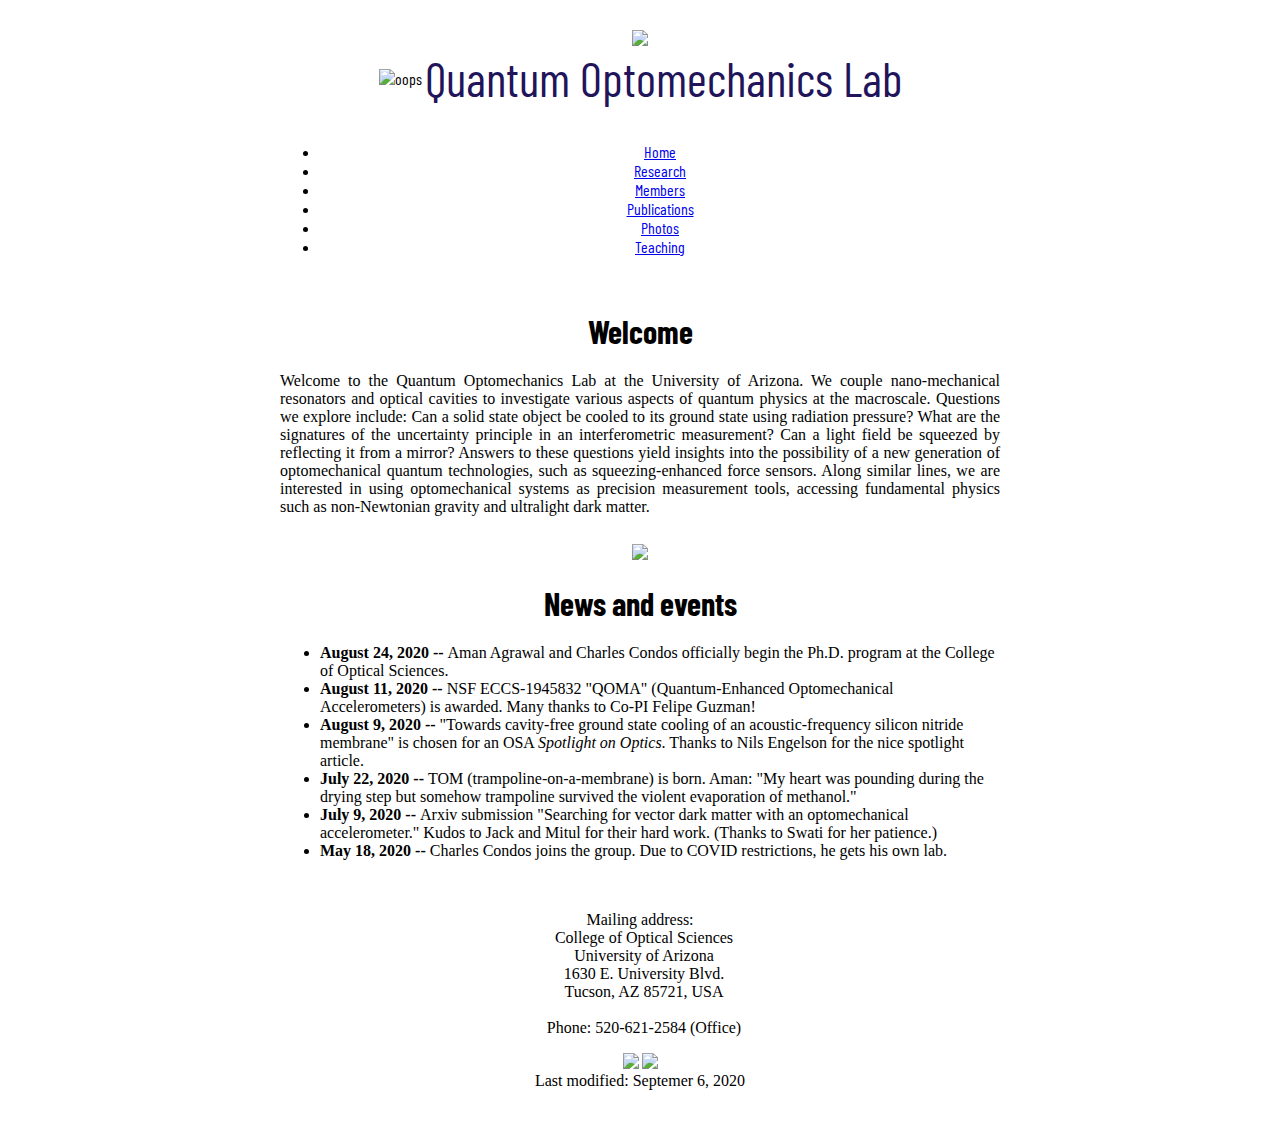
==== index.html @ 12d1bfc8 "Update index.html" ====
<!DOCTYPE html>
<html>
	<head>
		<meta charset="UTF-8">
		<meta name="Author" content="Dalziel Wilson">
		<meta name="google-site-verification" content="BGKd3ZaEyIpyi3OzIvz5R_eZD2DWXoTUtAKOeF7E24w" />
		<link rel='stylesheet' href='default.css'>
		<link href="https://fonts.googleapis.com/css2?family=Barlow+Condensed:wght@500&display=swap" rel="stylesheet">	
		<!-- <link href="https://fonts.googleapis.com/css2?family=Open+Sans&display=swap" rel="stylesheet"> -->
		<a href="https://www.optics.arizona.edu//" target="_blank"><IMG src="images/logo_OSC.png" height="30" border="0" ></a>
		<title>Quantum Optomechanics Lab</title>
	</head>

	<body style="text-align: center; width: 720px; margin: 30px auto 50px; font-family: Barlow Condensed">
	
		<header style="text-align: center;">
			<span style="display: inline-block;
				vertical-align: middle;
				line-height: normal;">
					<img src="https://kdus1060.com/wp-content/uploads/2017/01/University-of-Arizona-football.png" width = 110 alt="oops" />
			</span>
			<span style="display: inline-block;	
			vertical-align: middle;	
			line-height: normal; 
			font-size:300%; 
			color:rgb(33, 20, 90);
			margin-left: "0.2em">
			Quantum Optomechanics Lab
			<!--Wilson Lab - University of Arizona-->
			</span>
		</header>
		<br/>
	
		<div id="cssmenu">
			<!--enter your hyperlinks here-->
			<ul style="font-family: Barlow Condensed">
				<li><a href="index.html">Home</a></li>
				<!--li class="has-sub"><a href="#" onclick="return false;">Research</a-->
				<li><a href="research.html">Research</a></li>
				<li><a href="members.html">Members</a></li>
				<li><a href="publications.html">Publications</a></li>
				<li><a href="photos.html">Photos</a></li>
				<li><a href="teaching.html">Teaching</a></li>
			</ul>
			
	</div>
		<br/>
		<div>
			<h1>Welcome</h1>
			<!--<h1>Quantum Optomechanics Group</h1>-->
			<!--h4><i>College of Optical Sciences, University of Arizona</i><br/-->
		</div>
		<div style="text-align: justify; margin: auto auto -10px; font-family: 'Open Sans'; font-size:100%">
			Welcome to the Quantum Optomechanics Lab at the University of Arizona. We couple nano-mechanical resonators and optical cavities to investigate various aspects of quantum  physics at the macroscale. Questions we explore include: Can a solid state object be cooled to its ground state using radiation pressure?  What are the signatures of the uncertainty principle in an interferometric measurement?  Can a light field be squeezed by reflecting it from a mirror? Answers to these questions yield insights into the possibility of a new generation of optomechanical quantum technologies, such as squeezing-enhanced force sensors.  Along similar lines, we are interested in using  optomechanical systems as precision measurement tools, accessing fundamental physics such as non-Newtonian gravity and ultralight dark matter.
		</div>
		<br/><br/>
		<div class="slideshow-container">
			<div class="mySlides fade">
				<!--div class="numbertext">1 / 3</div-->
	  			<img src="images/img1.JPG" height="320">
	  			<!--div class="text">Caption Text</div-->
			</div>

			<div class="mySlides fade">
				<img src="images/img7.JPG" height="320">
			</div>
  			
			<div class="mySlides fade">
				<img src="images/img2.JPG" height="320">
			</div>
  
			<div class="mySlides fade">
	  			<img src="images/img3.JPG" height="320">
			</div>

			<div class="mySlides fade">
				<img src="images/img5.JPG" height="320">
		 	</div>

			<div class="mySlides fade">
				<img src="images/img4.JPG" height="320">
			</div>

			<div class="mySlides fade">
				<img src="images/img8.jpg" height="320">
			</div>

			<div class="mySlides fade">
				<img src="images/img10.jpg" height="320">
			</div>
			
		</div>
   		<div style="text-align:center">
			<span class="dot" onclick="currentSlide(1)"></span>
			<span class="dot" onclick="currentSlide(2)"></span>
			<span class="dot" onclick="currentSlide(3)"></span>
			<span class="dot" onclick="currentSlide(4)"></span>
			<span class="dot" onclick="currentSlide(5)"></span>
			<span class="dot" onclick="currentSlide(6)"></span>
			<span class="dot" onclick="currentSlide(7)"></span>
			<span class="dot" onclick="currentSlide(8)"></span>
		</div>

		<div style="text-align: center">
			<h1>News and events</h1>
			<ul style="text-align: left; font-family: 'Open Sans'; font-size:100%">
				<li><b>August 24, 2020 -- </b>Aman Agrawal and Charles Condos officially begin the Ph.D. program at the College of Optical Sciences.</li>
				<li><b>August 11, 2020 -- </b>NSF ECCS-1945832 "QOMA" (Quantum-Enhanced Optomechanical Accelerometers) is awarded.  Many thanks to Co-PI Felipe Guzman!
				<li><b>August 9, 2020 -- </b>"Towards cavity-free ground state cooling of an acoustic-frequency silicon nitride membrane" is chosen for an OSA <i>Spotlight on Optics</i>.  Thanks to Nils Engelson for the nice spotlight article. </li>
				<li><b>July 22, 2020 -- </b>TOM (trampoline-on-a-membrane) is born. Aman: "My heart was pounding during the drying step but somehow trampoline survived the violent evaporation of methanol." </li>
				<li><b>July 9, 2020 -- </b>Arxiv submission "Searching for vector dark matter with an optomechanical accelerometer." Kudos to Jack and Mitul for their hard work. (Thanks to Swati for her patience.) </li>
				<li><b>May 18, 2020 -- </b>Charles Condos joins the group.  Due to COVID restrictions, he gets his own lab.</li>
			</ul>
		</div>
		
		<script>
			var slideIndex = 1;
			showSlides(slideIndex);
			
			function plusSlides(n) {
			  showSlides(slideIndex += n);
			}
			
			function currentSlide(n) {
			  showSlides(slideIndex = n);
			}
			
			function showSlides(n) {
			  var i;
			  var slides = document.getElementsByClassName("mySlides");
			  var dots = document.getElementsByClassName("dot");
			  if (n > slides.length) {slideIndex = 1}    
			  if (n < 1) {slideIndex = slides.length}
			  for (i = 0; i < slides.length; i++) {
				  slides[i].style.display = "none";  
			  }
			  for (i = 0; i < dots.length; i++) {
				  dots[i].className = dots[i].className.replace(" active", "");
			  }
			  slides[slideIndex-1].style.display = "block";  
			  dots[slideIndex-1].className += " active";
			}
			</script>
	</br>
	<div style="text-align: center; font-family: 'Open Sans'; font-size:100%">
		<p>
			Mailing address:<br>
			&nbsp;&nbsp;College of Optical Sciences<br>
			&nbsp;&nbsp;University of Arizona<br>
			&nbsp;&nbsp;1630 E. University Blvd.<br>
			&nbsp;&nbsp;Tucson, AZ 85721, USA<br><br>
			&nbsp;&nbsp;Phone: 520-621-2584  (Office)
		</p>
	</div>
	
	</div>
	
	<div>
		<a href="https://www.arizona.edu/" target="_blank"><IMG src="images/logo_UA.png" height="100" border="0"></a>
		<a href="https://www.optics.arizona.edu//" target="_blank"><IMG src="images/logo_OSC.png" height="100" border="0" ></a>
	</div>
	
	</div>
	<div style="text-align: center; font-family: 'Open Sans'; font-size:100%">
		<div>
		Last modified: Septemer 6, 2020	</div>
	</div>

	</body>

</html>
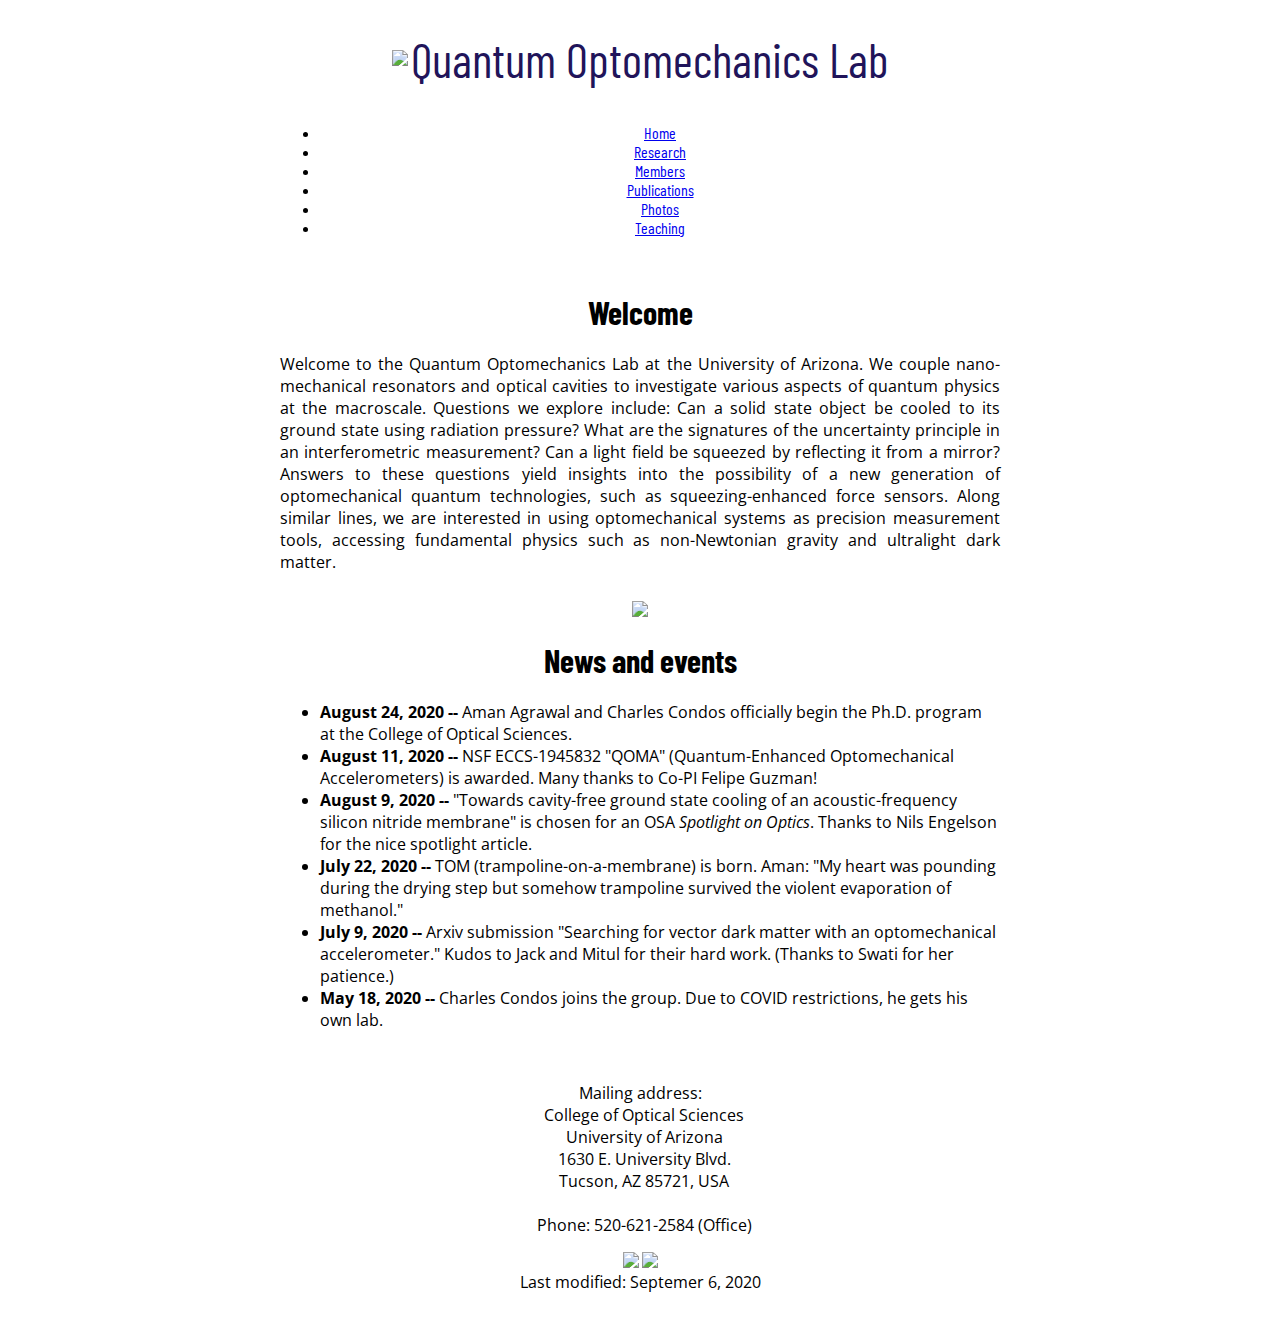
==== commit 90de3dba: "Update index.html" ====
--- a/index.html
+++ b/index.html
@@ -6,8 +6,7 @@
 		<meta name="google-site-verification" content="BGKd3ZaEyIpyi3OzIvz5R_eZD2DWXoTUtAKOeF7E24w" />
 		<link rel='stylesheet' href='default.css'>
 		<link href="https://fonts.googleapis.com/css2?family=Barlow+Condensed:wght@500&display=swap" rel="stylesheet">	
-		<!-- <link href="https://fonts.googleapis.com/css2?family=Open+Sans&display=swap" rel="stylesheet"> -->
-		<a href="https://www.optics.arizona.edu//" target="_blank"><IMG src="images/logo_OSC.png" height="30" border="0" ></a>
+		<link href="https://fonts.googleapis.com/css2?family=Open+Sans&display=swap" rel="stylesheet">
 		<title>Quantum Optomechanics Lab</title>
 	</head>
 
@@ -17,7 +16,7 @@
 			<span style="display: inline-block;
 				vertical-align: middle;
 				line-height: normal;">
-					<img src="https://kdus1060.com/wp-content/uploads/2017/01/University-of-Arizona-football.png" width = 110 alt="oops" />
+					<a href="https://www.optics.arizona.edu//" target="_blank"><IMG src="images/logo_OSC.png" height="30" border="0" ></a>
 			</span>
 			<span style="display: inline-block;	
 			vertical-align: middle;	
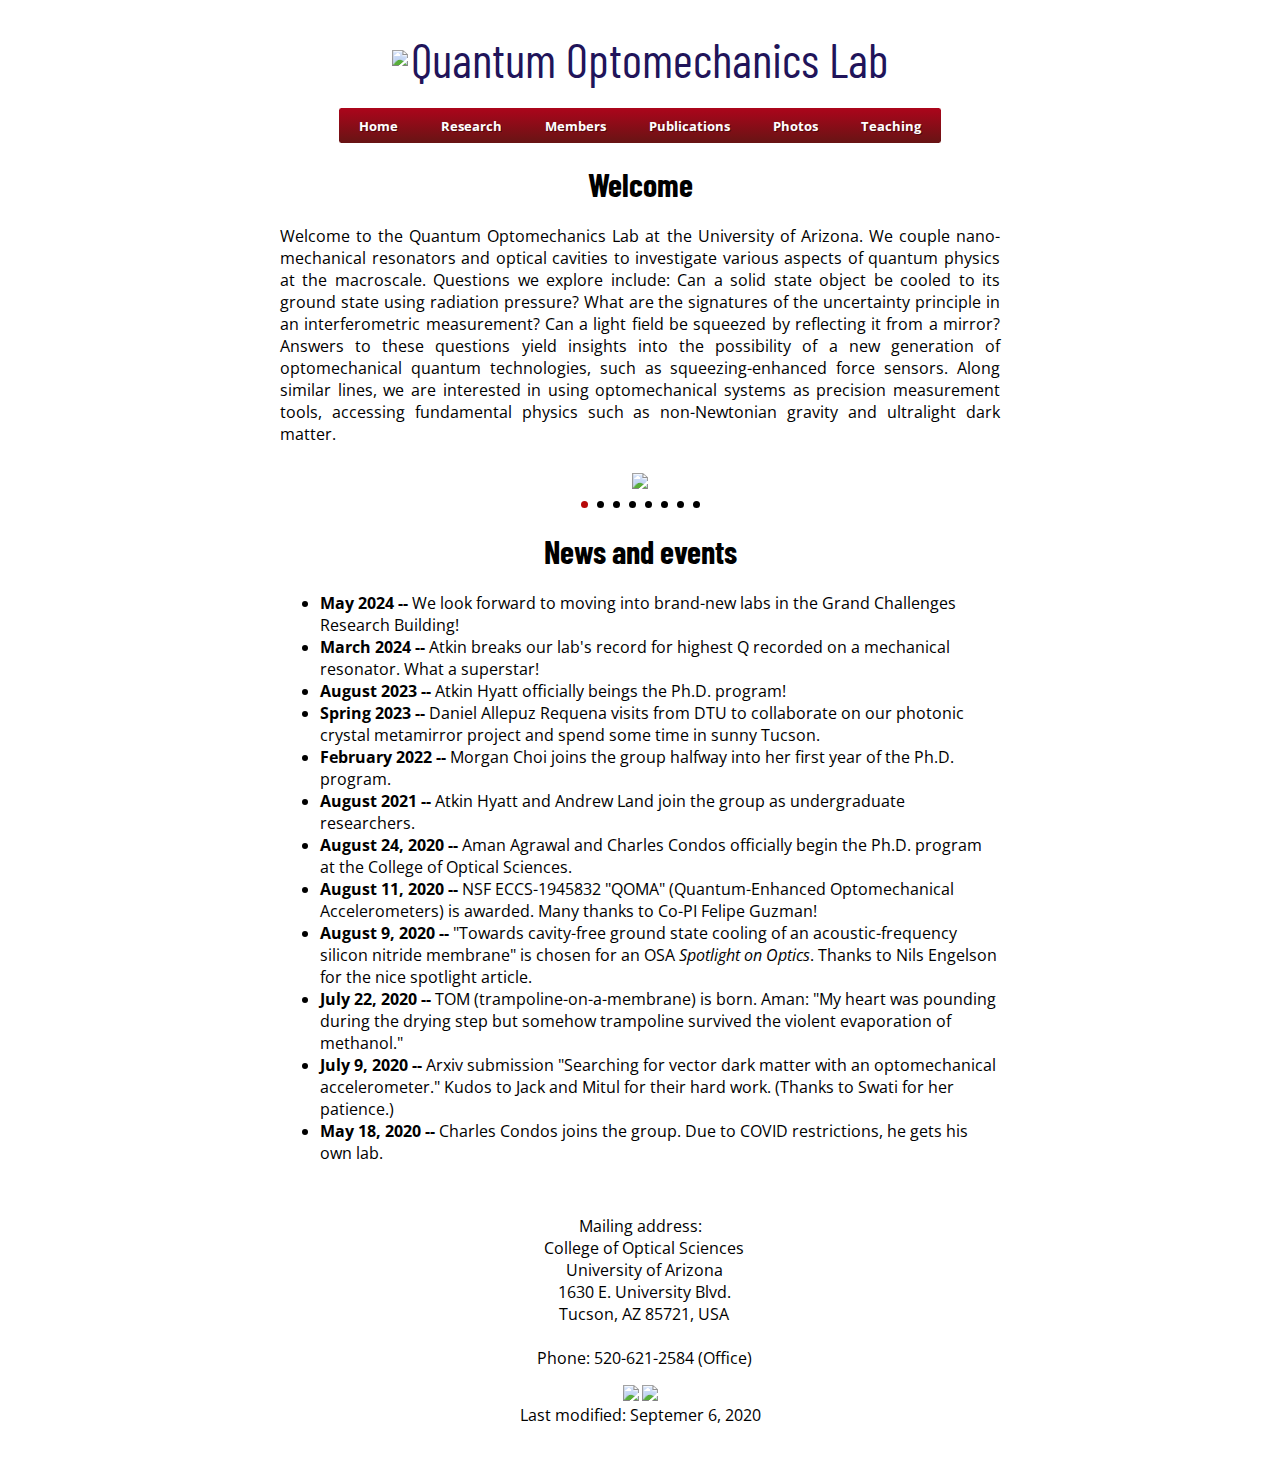
==== commit 0870f61a: "Update index.html" ====
--- a/index.html
+++ b/index.html
@@ -7,7 +7,7 @@
 		<link rel='stylesheet' href='default.css'>
 		<link href="https://fonts.googleapis.com/css2?family=Barlow+Condensed:wght@500&display=swap" rel="stylesheet">	
 		<link href="https://fonts.googleapis.com/css2?family=Open+Sans&display=swap" rel="stylesheet">
-		<title>Quantum Optomechanics Lab</title>
+		<title> Quantum Optomechanics Lab</title>
 	</head>
 
 	<body style="text-align: center; width: 720px; margin: 30px auto 50px; font-family: Barlow Condensed">
@@ -81,11 +81,11 @@
 			</div>
 
 			<div class="mySlides fade">
-				<img src="images/img8.jpg" height="320">
+				<img src="images/img8.JPG" height="320">
 			</div>
 
 			<div class="mySlides fade">
-				<img src="images/img10.jpg" height="320">
+				<img src="images/img10.JPG" height="320">
 			</div>
 			
 		</div>
@@ -103,6 +103,12 @@
 		<div style="text-align: center">
 			<h1>News and events</h1>
 			<ul style="text-align: left; font-family: 'Open Sans'; font-size:100%">
+				<li><b>May 2024 -- </b> We look forward to moving into brand-new labs in the Grand Challenges Research Building! </li>
+				<li><b>March 2024 -- </b> Atkin breaks our lab's record for highest Q recorded on a mechanical resonator. What a superstar! </li>				
+				<li><b>August 2023 -- </b> Atkin Hyatt officially beings the Ph.D. program! </li>
+				<li><b>Spring 2023 -- </b> Daniel Allepuz Requena visits from DTU to collaborate on our photonic crystal metamirror project and spend some time in sunny Tucson. </li>				
+				<li><b>February 2022 -- </b> Morgan Choi joins the group halfway into her first year of the Ph.D. program. </li>
+				<li><b>August 2021 -- </b> Atkin Hyatt and Andrew Land join the group as undergraduate researchers. </li>				
 				<li><b>August 24, 2020 -- </b>Aman Agrawal and Charles Condos officially begin the Ph.D. program at the College of Optical Sciences.</li>
 				<li><b>August 11, 2020 -- </b>NSF ECCS-1945832 "QOMA" (Quantum-Enhanced Optomechanical Accelerometers) is awarded.  Many thanks to Co-PI Felipe Guzman!
 				<li><b>August 9, 2020 -- </b>"Towards cavity-free ground state cooling of an acoustic-frequency silicon nitride membrane" is chosen for an OSA <i>Spotlight on Optics</i>.  Thanks to Nils Engelson for the nice spotlight article. </li>
--- a/default.css
+++ b/default.css
@@ -0,0 +1,264 @@
+/* ***********************************
+/* CSS MENU STYLES
+/* *********************************** */
+
+
+#cssmenu,
+#cssmenu ul,
+#cssmenu li,
+#cssmenu a {
+  border: none;
+  line-height: 1;
+  margin: 0;
+  padding: 0;
+}
+#cssmenu {
+  height: 37px;
+  display: block;
+  border: 1px solid;
+  border-radius: 3.5px;
+  width: auto;
+  border-color: #ffffff;
+  margin: 0;
+  padding: 0;
+  display: inline-block;
+}
+#cssmenu > ul {
+  list-style: inside none;
+  margin: 0;
+  padding: 0;
+}
+#cssmenu > ul > li {
+  list-style: inside none;
+  float: none;
+  display: inline-block;
+  position: relative;
+  margin: 0;
+  padding: 0;
+}
+#cssmenu.align-center > ul {
+  text-align: center;
+}
+#cssmenu.align-center > ul > li {
+  float: none;
+  margin-left: -3px;
+}
+#cssmenu.align-center ul ul {
+  text-align: left;
+}
+#cssmenu.align-center > ul > li:first-child > a {
+  border-radius: 0;
+}
+#cssmenu > ul > li > a {
+  outline: none;
+  display: block;
+  position: relative;
+  text-align: center;
+  text-decoration: none;
+  text-shadow: 1px 1px 0 rgba(0, 0, 0, 0.4);
+  font-weight: 700;
+  font-size: 13px;
+  font-family: Open Sans, sans-serif;
+  border-right: 0.0px solid #ffffff;
+  /*border-right: 1px solid #ffffff;*/
+  color: #ffffff;
+  padding: 12px 20px;
+}
+#cssmenu > ul > li:first-child > a {
+  border-radius: 5px 0 0 5px;
+}
+#cssmenu > ul > li > a:not(:last-child):after {
+  content: "";
+  position: absolute;
+  border-right: 1px solid;
+  top: -1px;
+  bottom: -1px;
+  right: -2px;
+  z-index: 99;
+  border-color: #ffffff;
+}
+#cssmenu ul li.has-sub:hover > a:after {
+  top: 0;
+  bottom: 0;
+}
+#cssmenu > ul > li.has-sub > a:before {
+  content: "";
+  position: absolute;
+  top: 18px;
+  right: 6px;
+  border: 5px solid transparent;
+  border-top: 5px solid #ffffff;
+}
+#cssmenu > ul > li.has-sub:hover > a:before {
+  top: 19px;
+}
+#cssmenu > ul > li.has-sub:hover > a {
+  padding-bottom: 14px;
+  z-index: 999;
+  border-color: #3f3f3f;
+}
+#cssmenu ul li.has-sub:hover > ul,
+#cssmenu ul li.has-sub:hover > div {
+  display: block;
+}
+#cssmenu > ul > li.has-sub > a:hover,
+#cssmenu > ul > li.has-sub:hover > a {
+  background: #3f3f3f;
+  border-color: #3f3f3f;
+}
+#cssmenu ul li > ul,
+#cssmenu ul li > div {
+  display: none;
+  width: auto;
+  position: absolute;
+  top: 38px;
+  background: #3f3f3f;
+  border-radius: 0 0 5px 5px;
+  z-index: 999;
+  padding: 10px 0;
+}
+#cssmenu ul li > ul {
+  width: 200px;
+}
+#cssmenu ul ul ul {
+  position: absolute;
+}
+#cssmenu ul ul li:hover > ul {
+  left: 100%;
+  top: -10px;
+  border-radius: 5px;
+}
+#cssmenu ul li > ul li {
+  display: block;
+  list-style: inside none;
+  position: relative;
+  margin: 0;
+  padding: 0;
+}
+#cssmenu ul li > ul li a {
+  outline: none;
+  display: block;
+  position: relative;
+  font: 10pt 'Open Sans', sans-serif;
+  color: #ffffff;
+	text-align: left;
+  text-decoration: none;
+  text-shadow: 1px 1px 0 rgba(0, 0, 0, 0.5);
+  margin: 0;
+  padding: 8px 20px;
+}
+#cssmenu,
+#cssmenu ul ul > li:hover > a,
+#cssmenu ul ul li a:hover {
+  background: #ac051b;
+  background: -moz-linear-gradient(top, #ac051b 0%, rgb(103, 20, 20) 100%);
+  background: -webkit-gradient(linear, left top, left bottom, color-stop(0%, #ac051b), color-stop(100%, rgb(103, 20, 20)));
+  background: -webkit-linear-gradient(top, #ac051b 0%, rgb(103, 20, 20) 100%);
+  background: -o-linear-gradient(top, #ac051b 0%, rgb(103, 20, 20) 100%);
+  background: -ms-linear-gradient(top, #ac051b 0%, rgb(103, 20, 20) 100%);
+  background: linear-gradient(top, #ac051b 0%, rgb(103, 20, 20) 100%);
+}
+#cssmenu > ul > li > a:hover {
+  background: #080808;
+  color: #ffffff;
+}
+#cssmenu ul ul a:hover {
+  color: #ffffff;
+}
+#cssmenu > ul > li.has-sub > a:hover:before {
+  border-top: 5px solid #ffffff;
+}
+
+/* Slideshow container */
+
+* {box-sizing:border-box}
+
+.slideshow-container {
+  max-width: 1000px;
+  position: relative;
+  margin: auto;
+}
+
+/* Hide the images by default */
+.mySlides {
+  display: none;
+}
+  
+  /* Caption text */
+  /*.text {
+    color: #f2f2f2;
+    font-size: 15px;
+    padding: 8px 12px;
+    position: absolute;
+    bottom: 30px;
+    width: 100%;
+    text-align: center;
+  }*/
+    
+  /* The dots/bullets/indicators */
+  .dot {
+    cursor: pointer;
+    height: 7px;
+    width: 7px;
+    margin: 0 3px;
+    background-color: black;
+    border-radius: 50%;
+    display: inline-block;
+    transition: background-color 0.6s ease;
+  }
+  
+  .active, .dot:hover {
+    background-color: rgb(182, 8, 8);
+  }
+  
+  /* Fading animation */
+  .fade {
+    -webkit-animation-name: fade;
+    -webkit-animation-duration: 1.5s;
+    animation-name: fade;
+    animation-duration: 1.5s;
+  }
+  
+  @-webkit-keyframes fade {
+    from {opacity: .4}
+    to {opacity: 1}
+  }
+  
+  @keyframes fade {
+    from {opacity: .4}
+    to {opacity: 1}
+  }
+
+  .grid-1 {
+    justify-content: center;
+    display: grid;
+    grid-template-columns: 160px 160px 160px 160px 160px;
+    grid-template-rows: auto auto auto;
+    grid-gap: 10px;
+  }
+
+  .grid-2 {
+    justify-content: center;
+    display: grid;
+    grid-template-columns: 160px 160px 160px 160px;
+    grid-template-rows: auto auto auto;
+    grid-gap: 10px;
+  }
+
+  .grid-3 {
+    justify-content: center;
+    display: grid;
+    grid-template-columns: 160px 160px 160px;
+    grid-template-rows: auto auto auto;
+    grid-gap: 10px;
+  }
+  
+  
+div.icon{
+  float: left; align: right
+}
+
+div.project-description{
+  font-size:1em;
+  text-align: justify;
+}
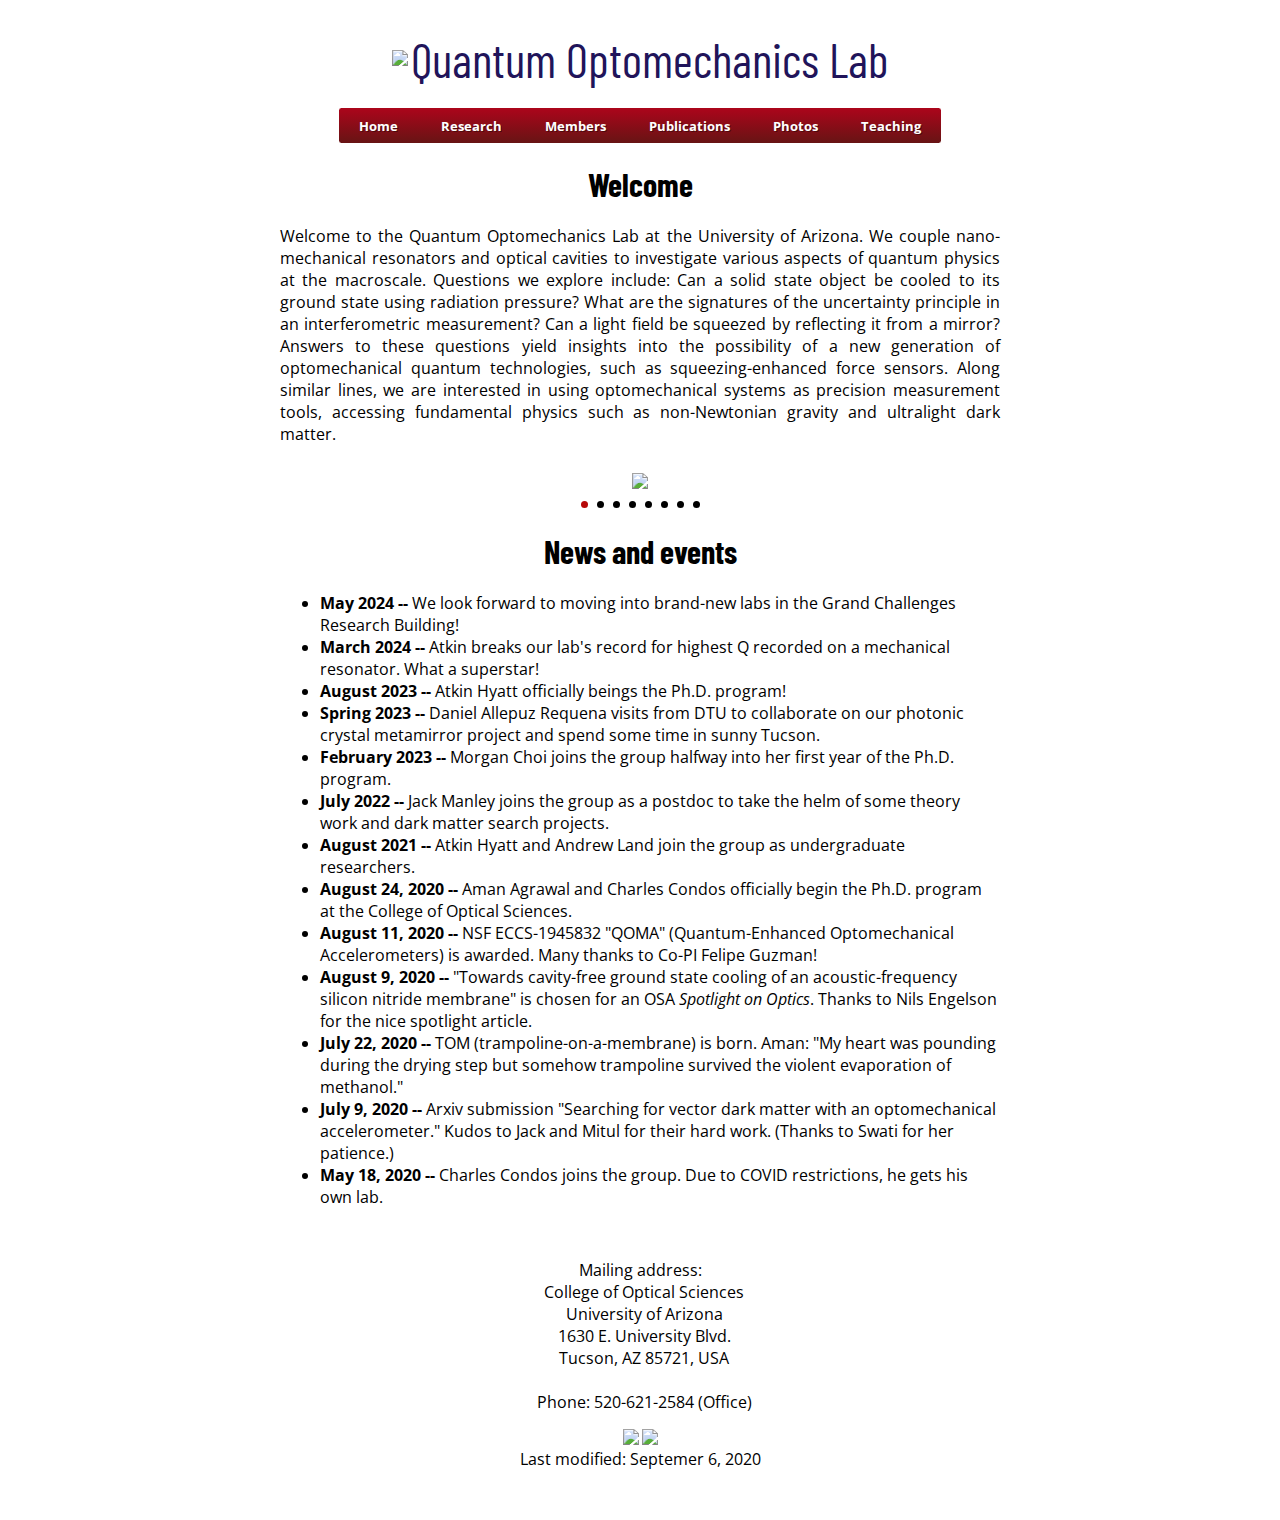
==== commit d5897d94: "Update index.html" ====
--- a/index.html
+++ b/index.html
@@ -107,7 +107,8 @@
 				<li><b>March 2024 -- </b> Atkin breaks our lab's record for highest Q recorded on a mechanical resonator. What a superstar! </li>				
 				<li><b>August 2023 -- </b> Atkin Hyatt officially beings the Ph.D. program! </li>
 				<li><b>Spring 2023 -- </b> Daniel Allepuz Requena visits from DTU to collaborate on our photonic crystal metamirror project and spend some time in sunny Tucson. </li>				
-				<li><b>February 2022 -- </b> Morgan Choi joins the group halfway into her first year of the Ph.D. program. </li>
+				<li><b>February 2023 -- </b> Morgan Choi joins the group halfway into her first year of the Ph.D. program. </li>
+				<li><b>July 2022 -- </b> Jack Manley joins the group as a postdoc to take the helm of some theory work and dark matter search projects. </li>
 				<li><b>August 2021 -- </b> Atkin Hyatt and Andrew Land join the group as undergraduate researchers. </li>				
 				<li><b>August 24, 2020 -- </b>Aman Agrawal and Charles Condos officially begin the Ph.D. program at the College of Optical Sciences.</li>
 				<li><b>August 11, 2020 -- </b>NSF ECCS-1945832 "QOMA" (Quantum-Enhanced Optomechanical Accelerometers) is awarded.  Many thanks to Co-PI Felipe Guzman!
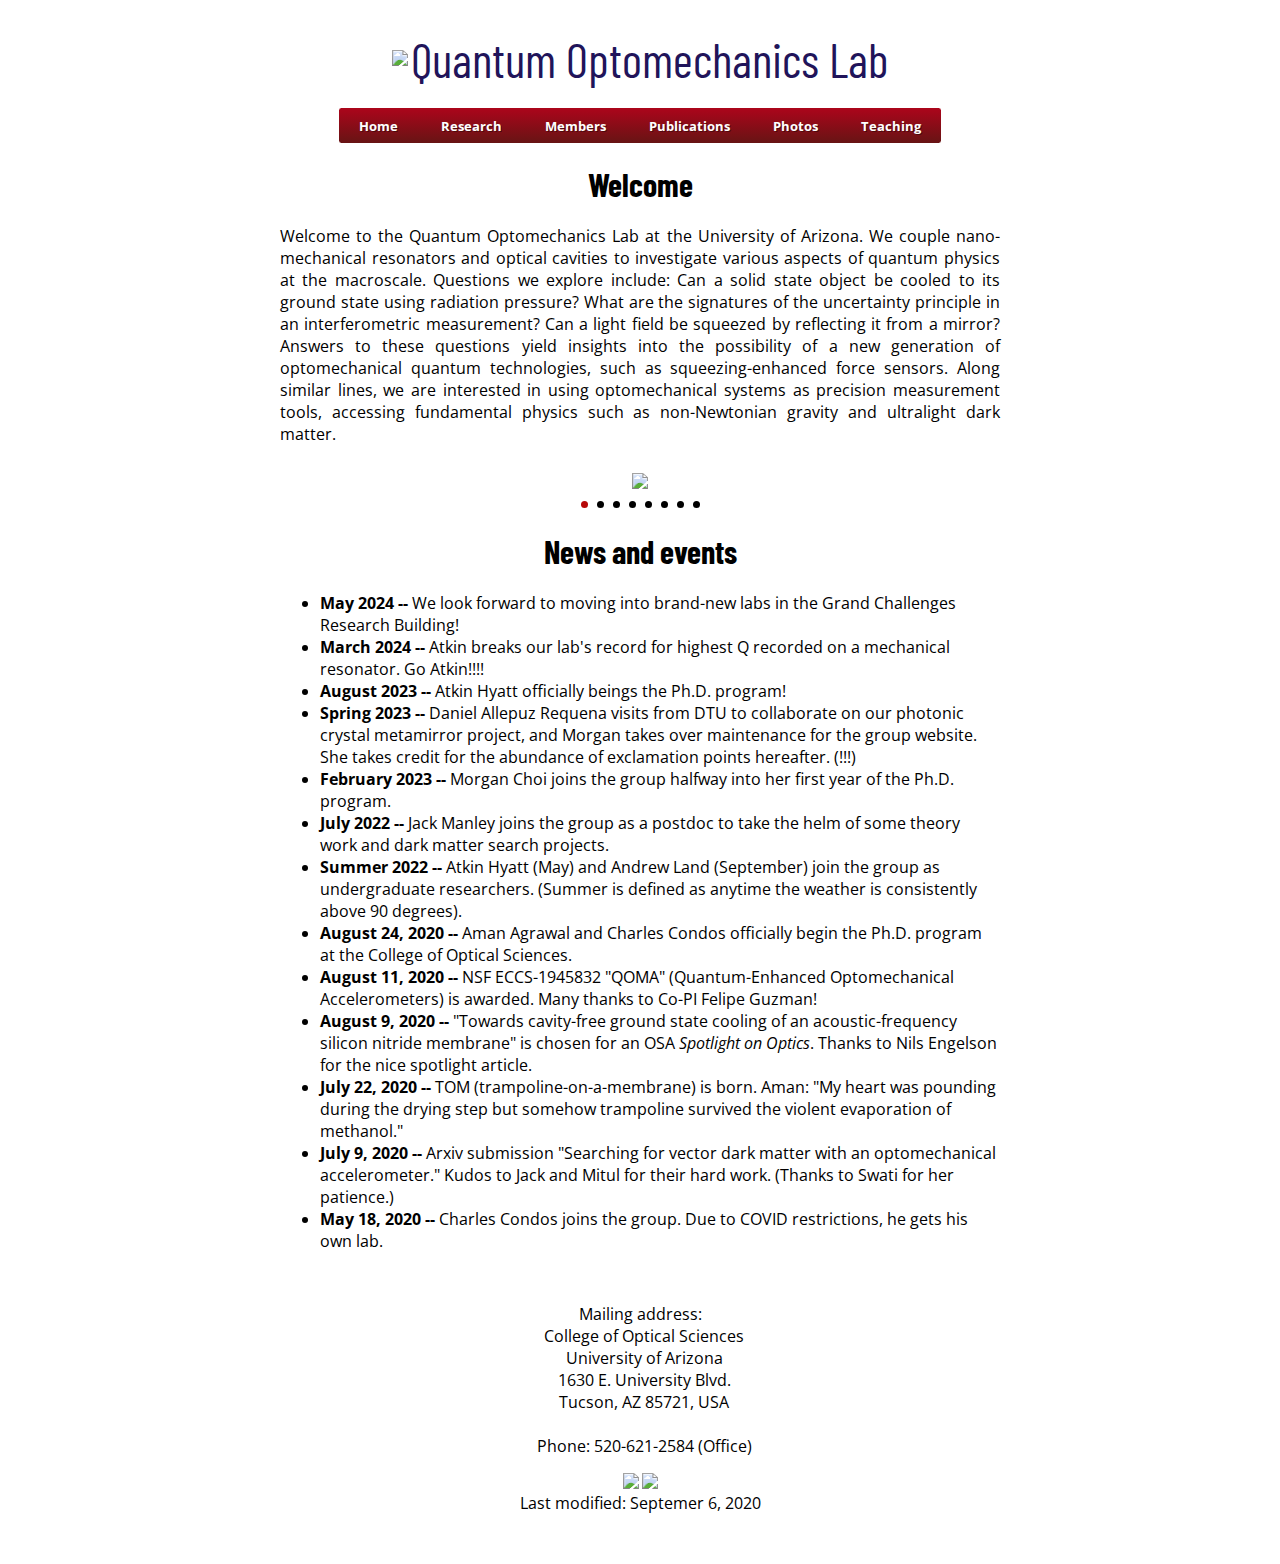
==== commit 51be4bfa: "Update index.html" ====
--- a/index.html
+++ b/index.html
@@ -104,12 +104,12 @@
 			<h1>News and events</h1>
 			<ul style="text-align: left; font-family: 'Open Sans'; font-size:100%">
 				<li><b>May 2024 -- </b> We look forward to moving into brand-new labs in the Grand Challenges Research Building! </li>
-				<li><b>March 2024 -- </b> Atkin breaks our lab's record for highest Q recorded on a mechanical resonator. What a superstar! </li>				
+				<li><b>March 2024 -- </b> Atkin breaks our lab's record for highest Q recorded on a mechanical resonator. Go Atkin!!!! </li>				
 				<li><b>August 2023 -- </b> Atkin Hyatt officially beings the Ph.D. program! </li>
-				<li><b>Spring 2023 -- </b> Daniel Allepuz Requena visits from DTU to collaborate on our photonic crystal metamirror project and spend some time in sunny Tucson. </li>				
+				<li><b>Spring 2023 -- </b> Daniel Allepuz Requena visits from DTU to collaborate on our photonic crystal metamirror project, and Morgan takes over maintenance for the group website. She takes credit for the abundance of exclamation points hereafter. (!!!)  </li>				
 				<li><b>February 2023 -- </b> Morgan Choi joins the group halfway into her first year of the Ph.D. program. </li>
 				<li><b>July 2022 -- </b> Jack Manley joins the group as a postdoc to take the helm of some theory work and dark matter search projects. </li>
-				<li><b>August 2021 -- </b> Atkin Hyatt and Andrew Land join the group as undergraduate researchers. </li>				
+				<li><b>Summer 2022 -- </b> Atkin Hyatt (May) and Andrew Land (September) join the group as undergraduate researchers. (Summer is defined as anytime the weather is consistently above 90 degrees). </li>				
 				<li><b>August 24, 2020 -- </b>Aman Agrawal and Charles Condos officially begin the Ph.D. program at the College of Optical Sciences.</li>
 				<li><b>August 11, 2020 -- </b>NSF ECCS-1945832 "QOMA" (Quantum-Enhanced Optomechanical Accelerometers) is awarded.  Many thanks to Co-PI Felipe Guzman!
 				<li><b>August 9, 2020 -- </b>"Towards cavity-free ground state cooling of an acoustic-frequency silicon nitride membrane" is chosen for an OSA <i>Spotlight on Optics</i>.  Thanks to Nils Engelson for the nice spotlight article. </li>
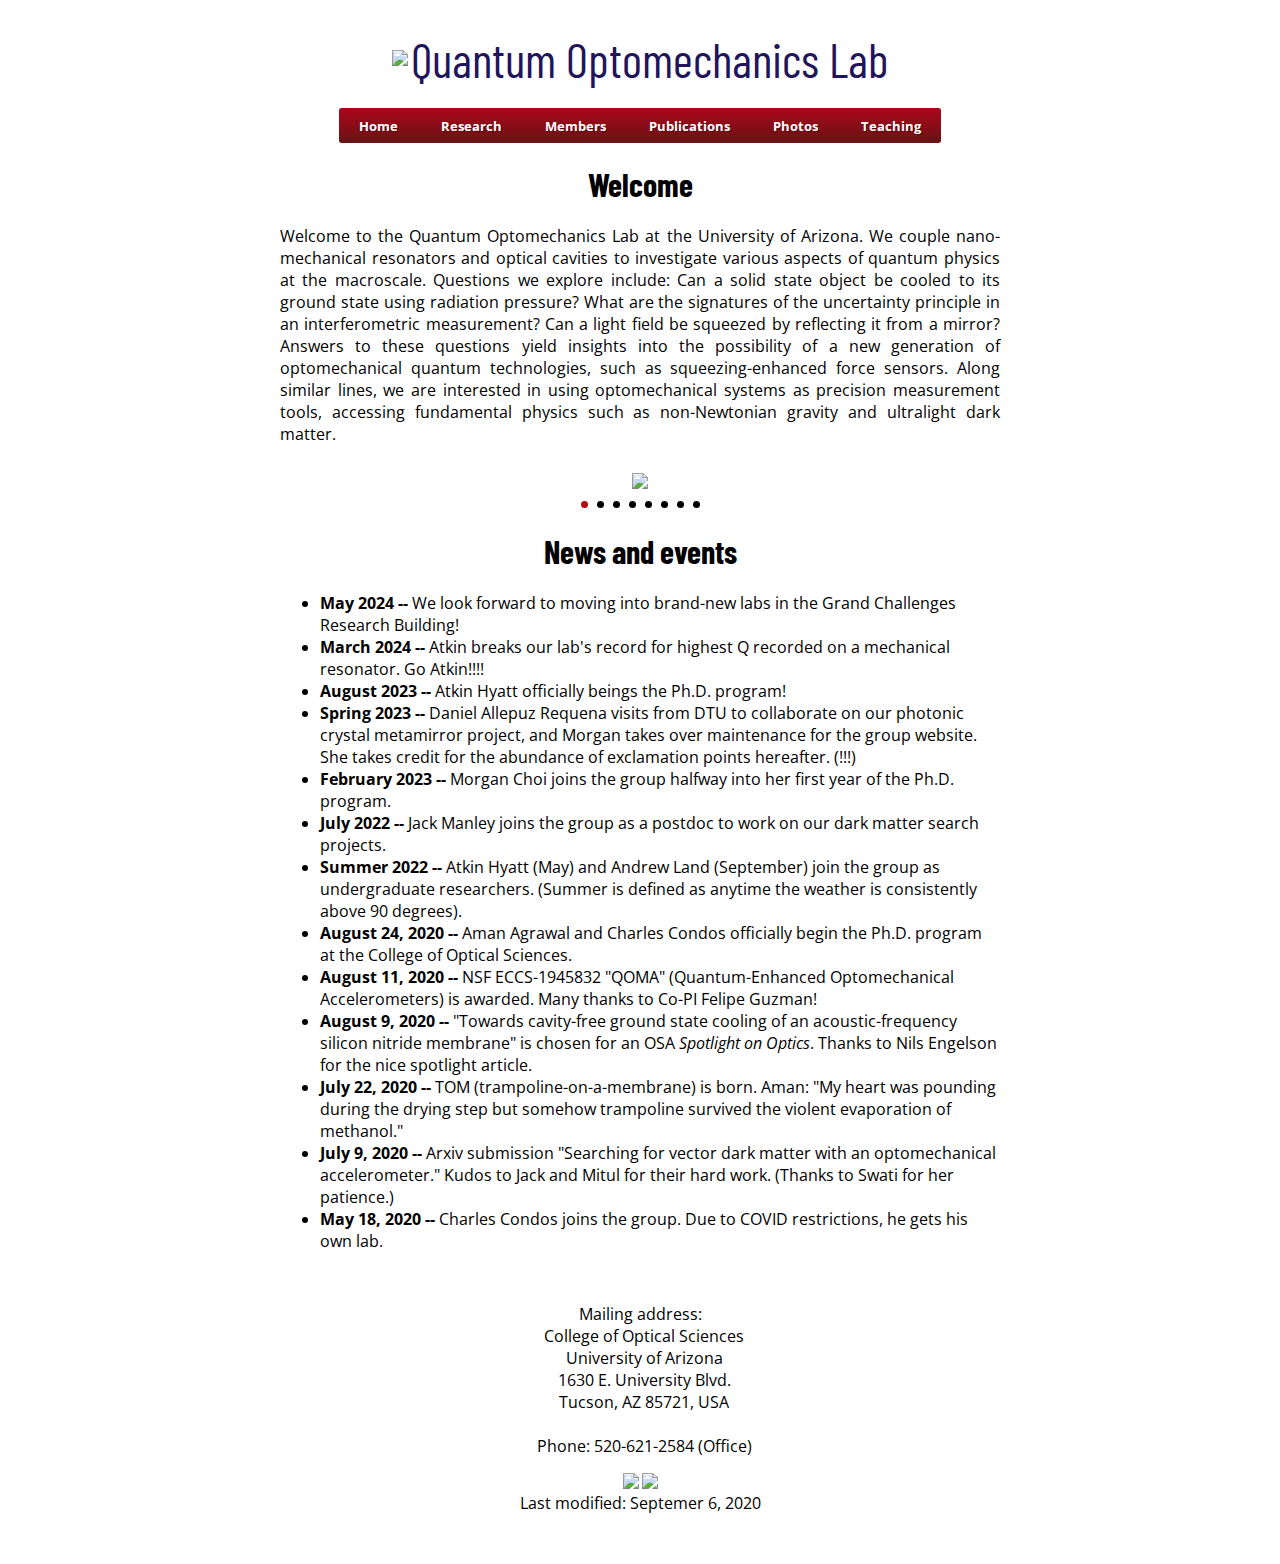
==== commit 6122074d: "Update index.html" ====
--- a/index.html
+++ b/index.html
@@ -108,7 +108,7 @@
 				<li><b>August 2023 -- </b> Atkin Hyatt officially beings the Ph.D. program! </li>
 				<li><b>Spring 2023 -- </b> Daniel Allepuz Requena visits from DTU to collaborate on our photonic crystal metamirror project, and Morgan takes over maintenance for the group website. She takes credit for the abundance of exclamation points hereafter. (!!!)  </li>				
 				<li><b>February 2023 -- </b> Morgan Choi joins the group halfway into her first year of the Ph.D. program. </li>
-				<li><b>July 2022 -- </b> Jack Manley joins the group as a postdoc to take the helm of some theory work and dark matter search projects. </li>
+				<li><b>July 2022 -- </b> Jack Manley joins the group as a postdoc to work on our dark matter search projects. </li>
 				<li><b>Summer 2022 -- </b> Atkin Hyatt (May) and Andrew Land (September) join the group as undergraduate researchers. (Summer is defined as anytime the weather is consistently above 90 degrees). </li>				
 				<li><b>August 24, 2020 -- </b>Aman Agrawal and Charles Condos officially begin the Ph.D. program at the College of Optical Sciences.</li>
 				<li><b>August 11, 2020 -- </b>NSF ECCS-1945832 "QOMA" (Quantum-Enhanced Optomechanical Accelerometers) is awarded.  Many thanks to Co-PI Felipe Guzman!
